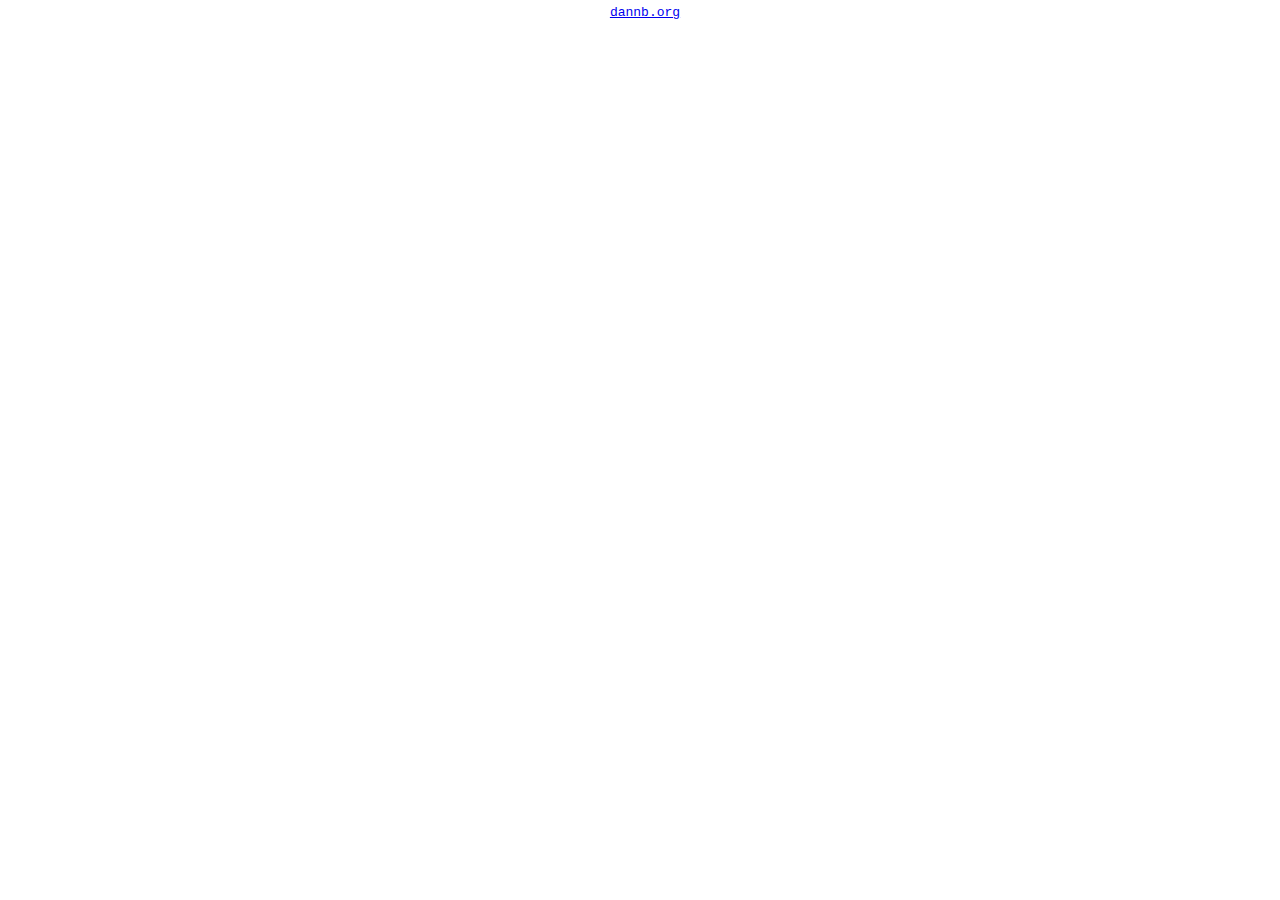
==== index-new.html @ b92ecd40 "add draft of new click-drag animation" ====
<!DOCTYPE html><html lang="en"><head><meta charset="UTF-8"><title>Bouncing Images</title>
<style>body{margin:0;overflow:hidden;height:100vh}#info{position:absolute;top:0;width:100%;padding:5px;font-family:Monospace;font-size:13px;text-align:center;color:#8080f0}.bouncer{position:absolute;width:300px;height:300px;object-fit:contain;cursor:move}</style><script src="fun.js" defer></script></head><body>
<div id="info"><a href="https://dannb.org">dannb.org</a></div>
<script>
function createBouncers(count){
    for(let i=0;i<count;i++){
        const bouncer=document.createElement('img');
        bouncer.src='dann.png';
        bouncer.classList.add('bouncer');
        document.body.appendChild(bouncer);

        let x=Math.random()*(window.innerWidth-300);
        let initialY=Math.random()*(window.innerHeight/2);
        let y=initialY;
        let dx=(Math.random()*10)-5;
        let dy=0;
        const gravity=0.5;
        let isDragging=false;
        let dropHeight=initialY;
        let offsetX, offsetY;

        bouncer.addEventListener('mousedown', (e) => {
            isDragging=true;
            offsetX=e.clientX-x;
            offsetY=e.clientY-y;
            dx=0;
            dy=0;
        });

        document.addEventListener('mousemove', (e) => {
            if(isDragging){
                x=e.clientX-offsetX;
                y=e.clientY-offsetY;
                bouncer.style.transform=`translate(${x}px, ${y}px)`;
            }
        });

        document.addEventListener('mouseup', (e) => {
            if(isDragging){
                isDragging=false;
                dropHeight=y;
                dx=(e.clientX-x)/50;
            }
        });

        function animate(){
            if(!isDragging){
                dy+=gravity;
                x+=dx;
                y+=dy;

                if(x+dx>window.innerWidth-300||x+dx<0){
                    dx=-dx;
                }

                if(y+dy>window.innerHeight-300){
                    y=window.innerHeight-300;
                    dy=-(Math.sqrt(2*gravity*(window.innerHeight-300-dropHeight)));
                    initialY=dropHeight;
                }
            }

            bouncer.style.transform=`translate(${x}px, ${y}px)`;
            requestAnimationFrame(animate);
        }

        animate();
    }
}

createBouncers(10);</script></body></html>
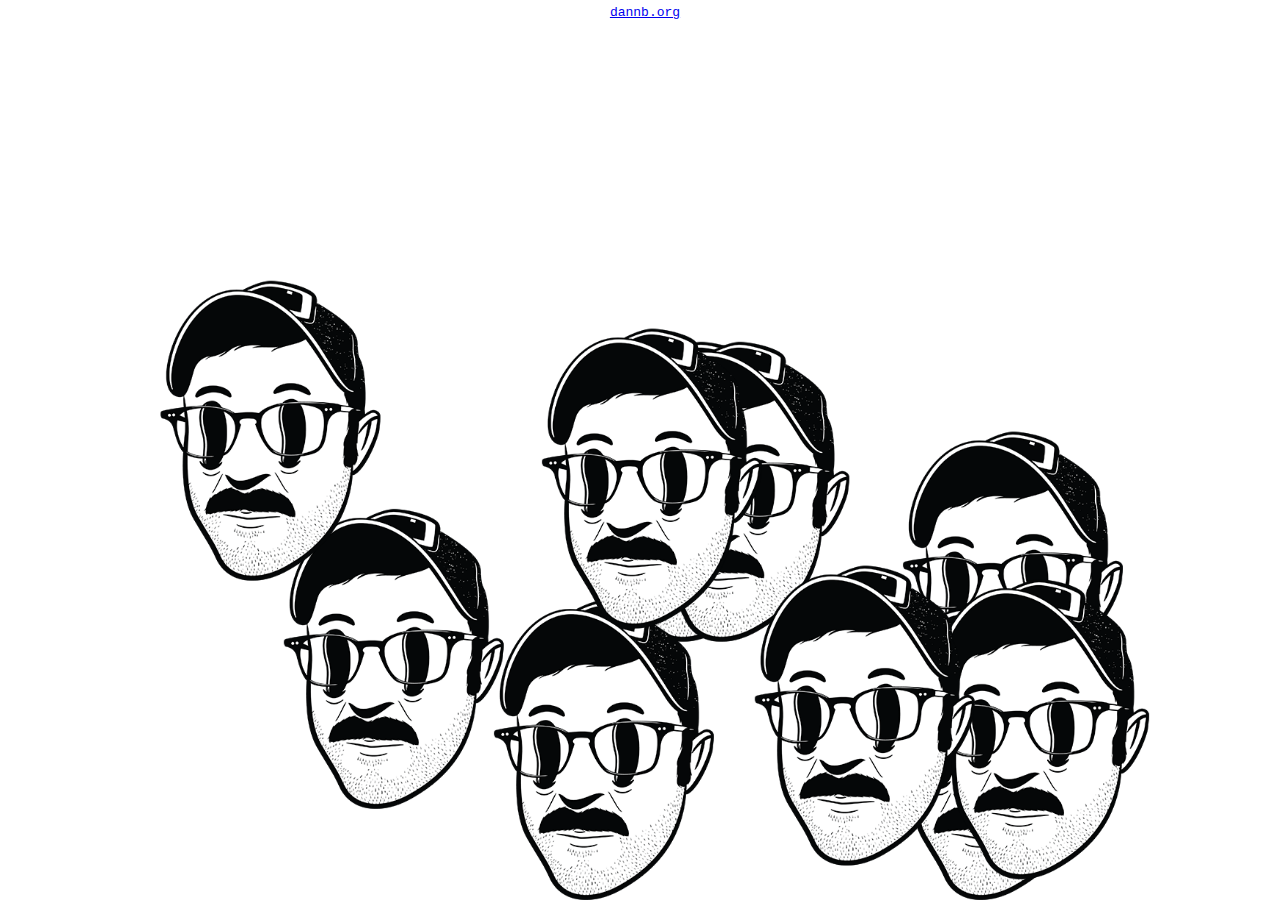
==== commit b72b4e99: "add click and drag" ====
--- a/index-new.html
+++ b/index-new.html
@@ -1,71 +1,109 @@
-<!DOCTYPE html><html lang="en"><head><meta charset="UTF-8"><title>Bouncing Images</title>
-<style>body{margin:0;overflow:hidden;height:100vh}#info{position:absolute;top:0;width:100%;padding:5px;font-family:Monospace;font-size:13px;text-align:center;color:#8080f0}.bouncer{position:absolute;width:300px;height:300px;object-fit:contain;cursor:move}</style><script src="fun.js" defer></script></head><body>
+<!DOCTYPE html>
+<html lang="en">
+<head>
+    <meta charset="UTF-8">
+    <title>dann.fun</title>
+    <style>
+        body {
+            margin: 0;
+            overflow: hidden;
+            height: 100vh;
+        }
+        #info {
+            position: absolute;
+            top: 0;
+            width: 100%;
+            padding: 5px;
+            font-family: Monospace;
+            font-size: 13px;
+            text-align: center;
+            color: #8080f0;
+        }
+        .bouncer {
+            position: absolute;
+            width: 300px;
+            height: 300px;
+            object-fit: contain;
+            cursor: grab;
+        }
+    </style>
+    <link rel="apple-touch-icon" sizes="180x180" href="favicon/apple-touch-icon.png">
+    <link rel="icon" type="image/png" sizes="32x32" href="favicon/favicon-32x32.png">
+    <link rel="icon" type="image/png" sizes="16x16" href="favicon/favicon-16x16.png">
+    <link rel="manifest" href="favicon/site.webmanifest">
+</head>
+<body>
 <div id="info"><a href="https://dannb.org">dannb.org</a></div>
 <script>
-function createBouncers(count){
-    for(let i=0;i<count;i++){
-        const bouncer=document.createElement('img');
-        bouncer.src='dann.png';
-        bouncer.classList.add('bouncer');
-        document.body.appendChild(bouncer);
+    function createBouncers(count) {
+        for (let i = 0; i < count; i++) {
+            const bouncer = document.createElement('img');
+            bouncer.src = 'dann.png';
+            bouncer.classList.add('bouncer');
+            document.body.appendChild(bouncer);
 
-        let x=Math.random()*(window.innerWidth-300);
-        let initialY=Math.random()*(window.innerHeight/2);
-        let y=initialY;
-        let dx=(Math.random()*10)-5;
-        let dy=0;
-        const gravity=0.5;
-        let isDragging=false;
-        let dropHeight=initialY;
-        let offsetX, offsetY;
+            let x = Math.random() * (window.innerWidth - 300);
+            let y = Math.random() * (window.innerHeight / 2);
+            let dx = (Math.random() * 10) - 5;
+            let dy = 0;
+            const gravity = 0.5;
+            let isDragging = false;
 
-        bouncer.addEventListener('mousedown', (e) => {
-            isDragging=true;
-            offsetX=e.clientX-x;
-            offsetY=e.clientY-y;
-            dx=0;
-            dy=0;
-        });
+            bouncer.style.transform = `translate(${x}px, ${y}px)`;
 
-        document.addEventListener('mousemove', (e) => {
-            if(isDragging){
-                x=e.clientX-offsetX;
-                y=e.clientY-offsetY;
-                bouncer.style.transform=`translate(${x}px, ${y}px)`;
+            // Prevent default drag behavior
+            bouncer.addEventListener('dragstart', (e) => e.preventDefault());
+
+            function animate() {
+                if (!isDragging) {
+                    dy += gravity;
+                    x += dx;
+                    y += dy;
+
+                    // Bounce off the walls
+                    if (x + dx > window.innerWidth - 300 || x + dx < 0) {
+                        dx = -dx;
+                    }
+                    // Bounce off the floor
+                    if (y + dy > window.innerHeight - 300) {
+                        y = window.innerHeight - 300;
+                        dy = -(Math.sqrt(2 * gravity * (window.innerHeight / 2)));
+                    }
+                    bouncer.style.transform = `translate(${x}px, ${y}px)`;
+                }
+                requestAnimationFrame(animate);
             }
-        });
 
-        document.addEventListener('mouseup', (e) => {
-            if(isDragging){
-                isDragging=false;
-                dropHeight=y;
-                dx=(e.clientX-x)/50;
-            }
-        });
+            // Drag functionality
+            bouncer.addEventListener('mousedown', (event) => {
+                isDragging = true;
+                dx = 0;
+                dy = 0;
+                const offsetX = event.clientX - x;
+                const offsetY = event.clientY - y;
 
-        function animate(){
-            if(!isDragging){
-                dy+=gravity;
-                x+=dx;
-                y+=dy;
-
-                if(x+dx>window.innerWidth-300||x+dx<0){
-                    dx=-dx;
+                function onMouseMove(e) {
+                    x = e.clientX - offsetX;
+                    y = e.clientY - offsetY;
+                    bouncer.style.transform = `translate(${x}px, ${y}px)`;
                 }
 
-                if(y+dy>window.innerHeight-300){
-                    y=window.innerHeight-300;
-                    dy=-(Math.sqrt(2*gravity*(window.innerHeight-300-dropHeight)));
-                    initialY=dropHeight;
+                function onMouseUp() {
+                    isDragging = false;
+                    dx = (Math.random() * 10) - 5; // Apply slight angle
+                    window.removeEventListener('mousemove', onMouseMove);
+                    window.removeEventListener('mouseup', onMouseUp);
                 }
-            }
 
-            bouncer.style.transform=`translate(${x}px, ${y}px)`;
-            requestAnimationFrame(animate);
+                window.addEventListener('mousemove', onMouseMove);
+                window.addEventListener('mouseup', onMouseUp);
+            });
+
+            animate();
         }
+    }
 
-        animate();
-    }
-}
-
-createBouncers(10);</script></body></html>
+    createBouncers(10);
+</script>
+</body>
+</html>
